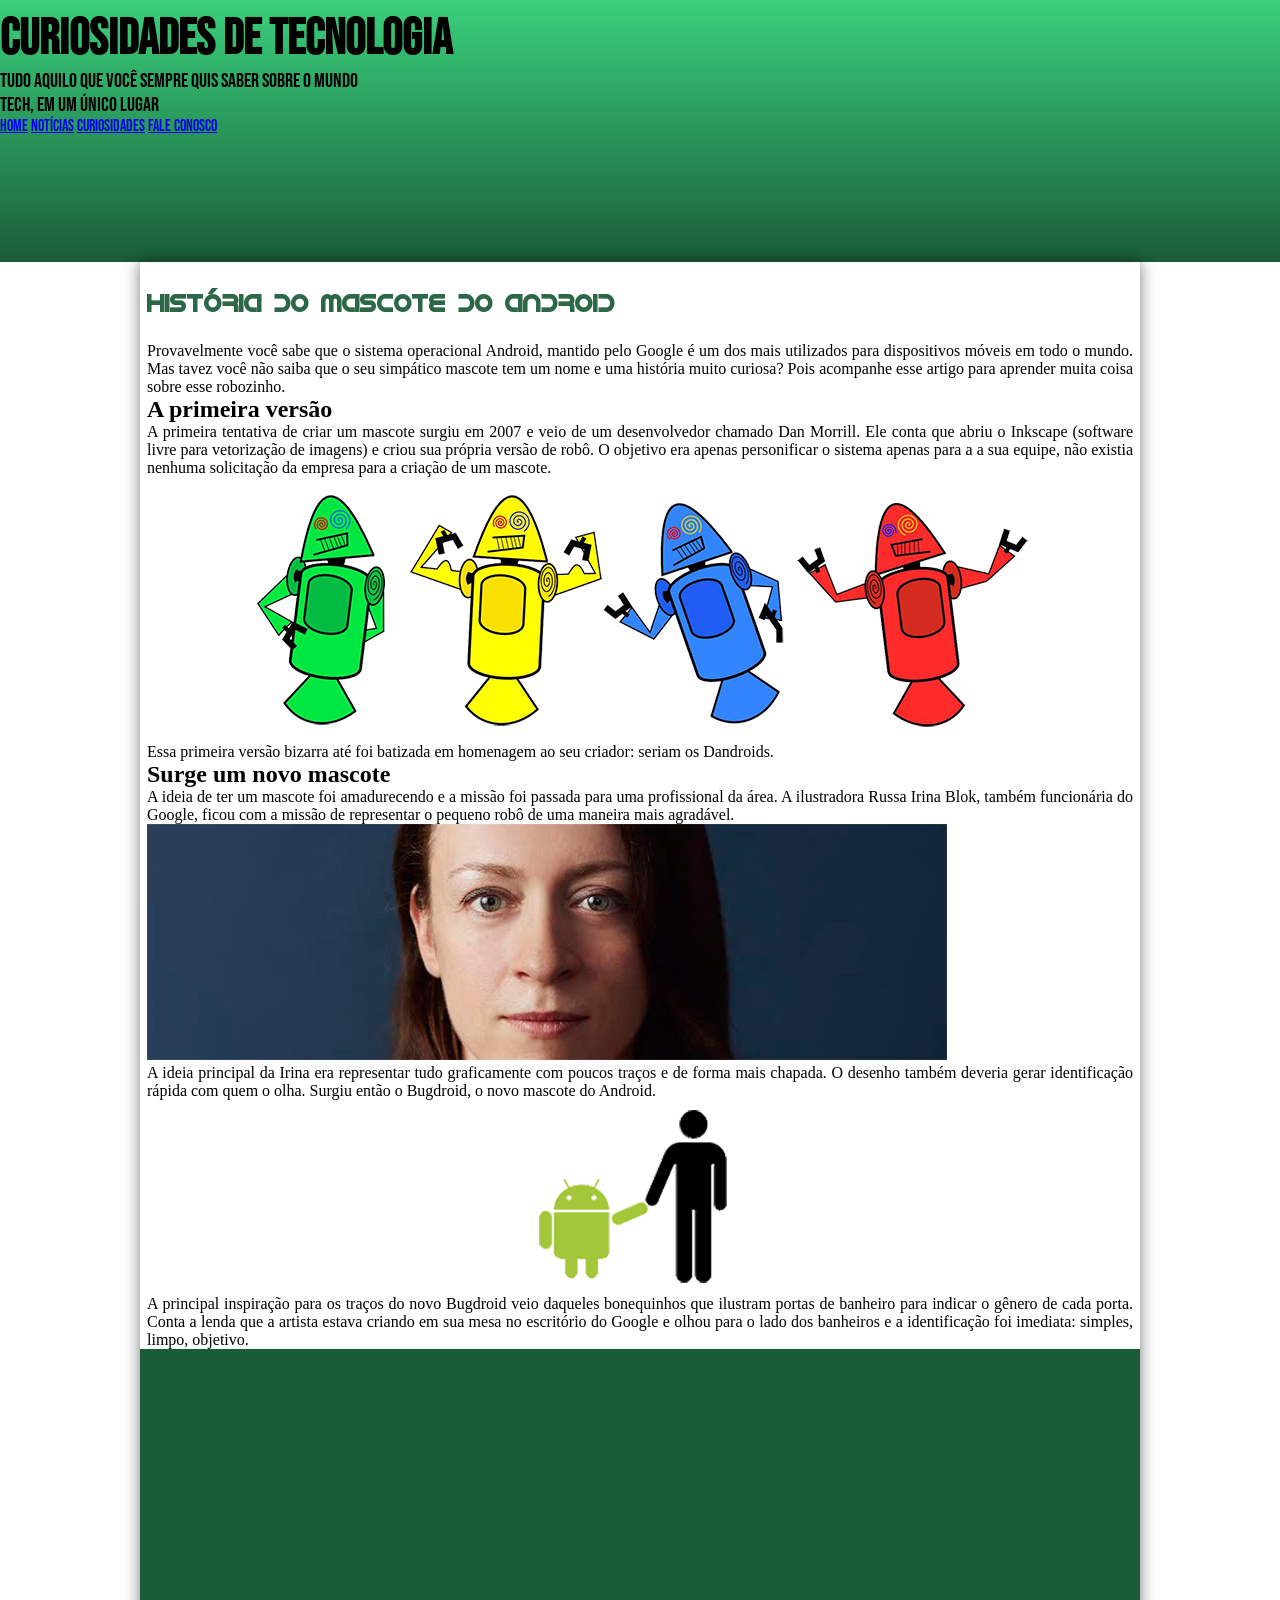
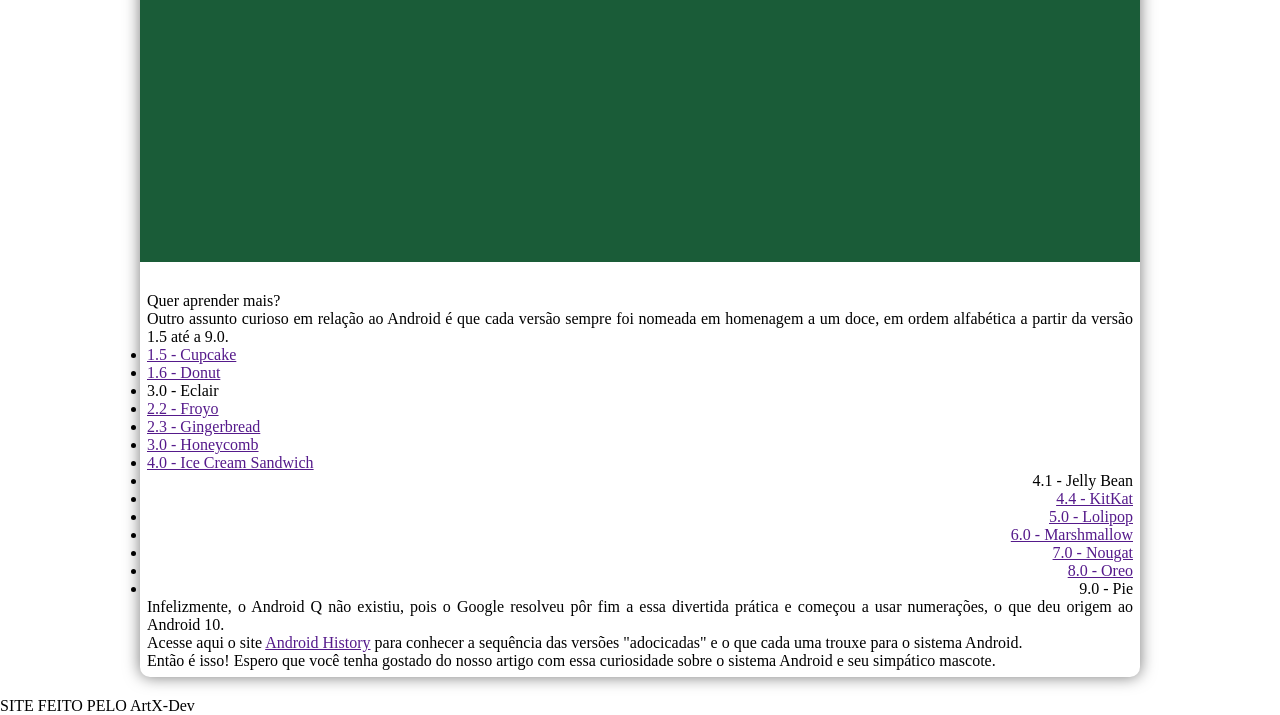
==== index.html @ 90d138a1 "projeto.update" ====
<!DOCTYPE html>
<html lang="pt-br">
<head>
    <meta charset="UTF-8">
    <meta name="viewport" content="width=device-width, initial-scale=1.0">
    <title>Document</title>
    <link rel="stylesheet" href="style.css">
    <link rel="shortcut icon" href="favicon.ico" type="image/x-icon">
</head>
<body>
    <header>
        <h1 class="h" style="font-size: 50px;">CURIOSIDADES DE TECNOLOGIA</h1>
        <p class="p" style="font-size: 20px; text-indent: 0%;">Tudo aquilo que você sempre quis saber sobre o mundo <br> Tech, em um único lugar</p>
         <nav>
             <p>
                <a href="index.html" class="menu">Home</a>
                <a href="noticias.html" class="menu">Notícias</a>
                <a href="curiosidades.html" class="menu">Curiosidades</a>
                <a href="contato.html" class="menu">Fale Conosco</a>
            </p>
        </nav>
    </header>
    <main>
        <section class="historia">
            <h2 class="his">História do Mascote do Android</h2>
            <p>Provavelmente você sabe que o sistema operacional Android, mantido pelo Google é um dos mais utilizados para dispositivos móveis em todo o mundo. Mas tavez você não saiba que o seu simpático mascote tem um nome e uma história muito curiosa? Pois acompanhe esse artigo para aprender muita coisa sobre esse robozinho.</p>
        </section>
        <section>
            <h1  class="titulo">A primeira versão</h1>
            <p>A primeira tentativa de criar um mascote surgiu em 2007 e veio de um desenvolvedor chamado Dan Morrill. Ele conta que abriu o Inkscape (software livre para vetorização de imagens) e criou sua própria versão de robô. O objetivo era apenas personificar o sistema apenas para a a sua equipe, não existia nenhuma solicitação da empresa para a criação de um mascote.</p>
        </section>
        <section class="imagem">
            <picture>
                <source media="(min-width: 600px )" srcset="dan-droids.png" type="image/png"  style="margin-left: auto; margin-right: auto; display: block;">
                <img src="dan-droids-pq.png" alt="grande" style="margin-left: auto; margin-right: auto; display: block;">
            </picture>
            <p>Essa primeira versão bizarra até foi batizada em homenagem ao seu criador: seriam os Dandroids.</p>
        </section>
        <section class="mascote">
            <h2 class="titulo">Surge um novo mascote</h2>
            <p>A ideia de ter um mascote foi amadurecendo e a missão foi passada para uma profissional da área. A ilustradora Russa Irina Blok, também funcionária do Google, ficou com a missão de representar o pequeno robô de uma maneira mais agradável.</p>
            <picture>
                <source media="(min-width:600px )" srcset= "irina-blok.jpg" type="image/jpeg" style="margin-left: auto; margin-right: auto; display: block;">
                <img src="irina-blok-pq.jpg" alt="Irina Blok">
            </picture>
            <p>A ideia principal da Irina era representar tudo graficamente com poucos traços e de forma mais chapada. O desenho também deveria gerar identificação rápida com quem o olha. Surgiu então o Bugdroid, o novo mascote do Android.</p>
            <img src="bugdroid.png" alt="bugdroid" style="margin-left: auto; margin-right: auto; display: block;" class="pequeno">
            <p>A principal inspiração para os traços do novo Bugdroid veio daqueles bonequinhos que ilustram portas de banheiro para indicar o gênero de cada porta. Conta a lenda que a artista estava criando em sua mesa no escritório do Google e olhou para o lado dos banheiros e a identificação foi imediata: simples, limpo, objetivo.</p>
        </section>
        <section">
               <div class="video"><iframe width="560" height="315" src="https://www.youtube.com/embed/u9NE0jInb_c?si=yB-sre6vDTJPY2Mr" title="YouTube video player" frameborder="0" allow="accelerometer; autoplay; clipboard-write; encrypted-media; gyroscope; picture-in-picture; web-share" referrerpolicy="strict-origin-when-cross-origin" allowfullscreen></iframe></div>
        </section>
        <section class="aprender">
            <p class="p1">Quer aprender mais?</p>
            <p>Outro assunto curioso em relação ao Android é que cada versão sempre foi nomeada em homenagem a um doce, em ordem alfabética a partir da versão 1.5 até a 9.0.</p>
            <ul steyle="text-align: left;">
                <li><a href="">1.5 - Cupcake</a></li>
                <li><a href="">1.6 - Donut</a></li>
                <li><a href=""></a>3.0 - Eclair</a></li>
                <li><a href="">2.2 - Froyo</a></li>
                <li><a href="">2.3 - Gingerbread</a></li>
                <li><a href="">3.0 - Honeycomb</a></li>
                <li><a href="">4.0 - Ice Cream Sandwich</a></li>
                
            </ul>
            <ul style="text-align: right;">
                <li><a href=""></a>4.1 - Jelly Bean</a></li>
                <li><a href="">4.4 - KitKat</a></li>
                <li><a href="">5.0 - Lolipop</a></li>
                <li><a href="">6.0 - Marshmallow</a></li>
                <li><a href="">7.0 - Nougat</a></li>
                <li><a href="">8.0 - Oreo</a></li>
                <li><a href=""></a>9.0 - Pie</a></li>
            </ul>
            <p>Infelizmente, o Android Q não existiu, pois o Google resolveu pôr fim a essa divertida prática e começou a usar numerações, o que deu origem ao Android 10.</p>
            <p>Acesse aqui o site <a href="" class="histo">Android History</a> para conhecer a sequência das versões "adocicadas" e o que cada uma trouxe para o sistema Android.</p>
        </section>
        <p>Então é isso! Espero que você tenha gostado do nosso artigo com essa curiosidade sobre o sistema Android e seu simpático mascote.</p>
    </main>
    <footer>
        <p>SITE FEITO PELO ArtX-Dev</p>
    </footer>
    
</body>
</html>
---- style.css ----
@font-face{
    font-family: 'Roboto';
    src: url('idroid.otf') format('opentype');
    
}

@font-face {
    font-family: 'bebas';
    src: url('BebasNeue-Regular.otf') format('opentype');
}
*{
    box-sizing: border-box;
    margin: 0;
    padding: 0;
}
header{
    background-image: linear-gradient(to top, #1A5C38,  #3AD07C);
    font-family:'bebas' ;
    font-weight: 100;
    margin: 0px 0px 0px 0px;
    padding: 9px 0px 0px 0px;
    min-height: 262px;
}
body{
    background-image: linear-gradient(#84E1AD);
}

.his{
    font-family: 'Roboto';
    padding-bottom: 25px;
    padding-top: 20px;
    color: #2C6847;
}

main{
    background-color: white;
    margin: 0px auto;
    padding: 7px;
    text-align: justify;
    box-shadow: 0px 0px 16px rgba(0, 0, 0, 0.534);
    max-width: 1000px;
    min-width: 300px;
    border-bottom-left-radius: 10px;
    border-bottom-right-radius: 10px;
    margin-bottom: 20px;
}

.video{
    background-color: #1A5C38;
    margin: 0px -7px 30px -7px;
    padding: 20px;
    position: relative;
    padding-bottom: 50%;
}

.video > iframe{
    position: absolute;
    top: 5%;
    left: 5%;
    height: 90%;
    width: 90%;

section > picture > img{
    margin-left: auto;
    margin-right: auto;
    display: block;

}

.h{
    text-align: center;
    margin: 50px;
    color: white;
    text-shadow: 1px 1px 2px black;
}

.p{
    text-align: center;
    margin: 20px;
    color: white;
    text-shadow: 1px 1px 2px black;
}

.menu{
    text-decoration: none;
    color: white;
    font-weight: bolder;
    font-family: sans-serif;
    padding: 5px;
    margin: 10px;
}

.titulo{
    font-family: 'Roboto';
    background-image: linear-gradient(90deg, #C6ECD7, white);
    color: #2C6847;
    font-size: 20px;
    margin-bottom: 25px;
    margin-top: 20px;
}

p{
    text-indent: 15px;
}

.aprender{
    height: auto;
    width: auto;
    margin-left: auto;
    margin-right: auto;
    background-color: #C5EBD6;
    border-radius: 10px;
}

ul > li{

    text-align: justify;
}

.aprender > .p1{
    background-color: #2FA866;
    color: white;
    height: 40px;
    font-weight: bolder;
    font-family: sans-serif;
    padding-top: 10px;
}

.aprender > p{
    margin-bottom: 30px;
}

ul {
    display: grid;
    grid-template-columns: 1fr 1fr;
    list-style: none; /* Remove os marcadores padrão */
    padding-left: 0;
}

ul li::before {
    content: '✔️ '; /* Coloca o emoji dentro do próprio item */
}

.histo{
    color: #2C6847;
    font-weight: bolder;
    text-decoration: none;
}

footer{
    background-color: #1A5C38;
    color: white;
    text-align: center;
    padding: 0.5px;
}

main img{
    width: 100%;
}

.pequeno{
    width: 50%;
}

section > iframe {
    min-width: 300px;
    max-width: 100%;
}

nav > p > a:hover{
    background-color: #2FA866;
    color: #1A5C38;
    transition-duration: 0.6s;
    border-radius: 5px;
}
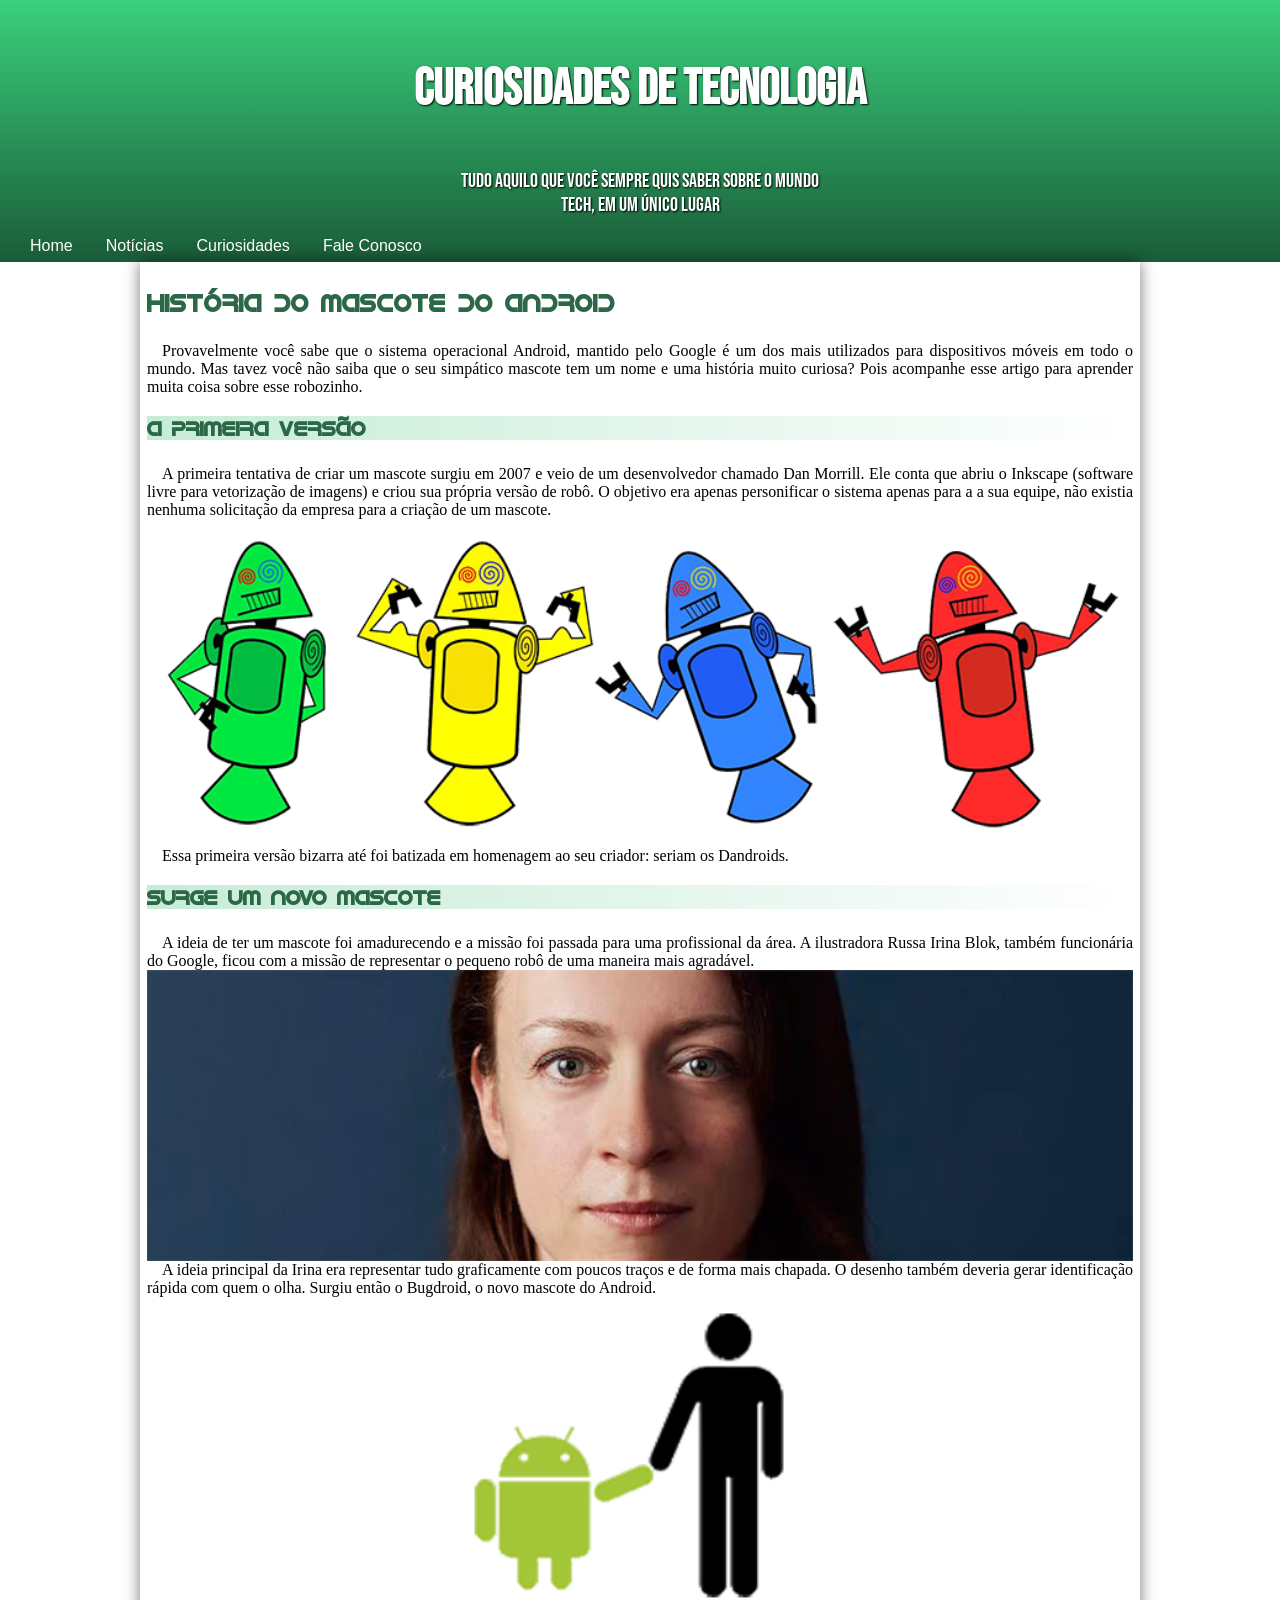
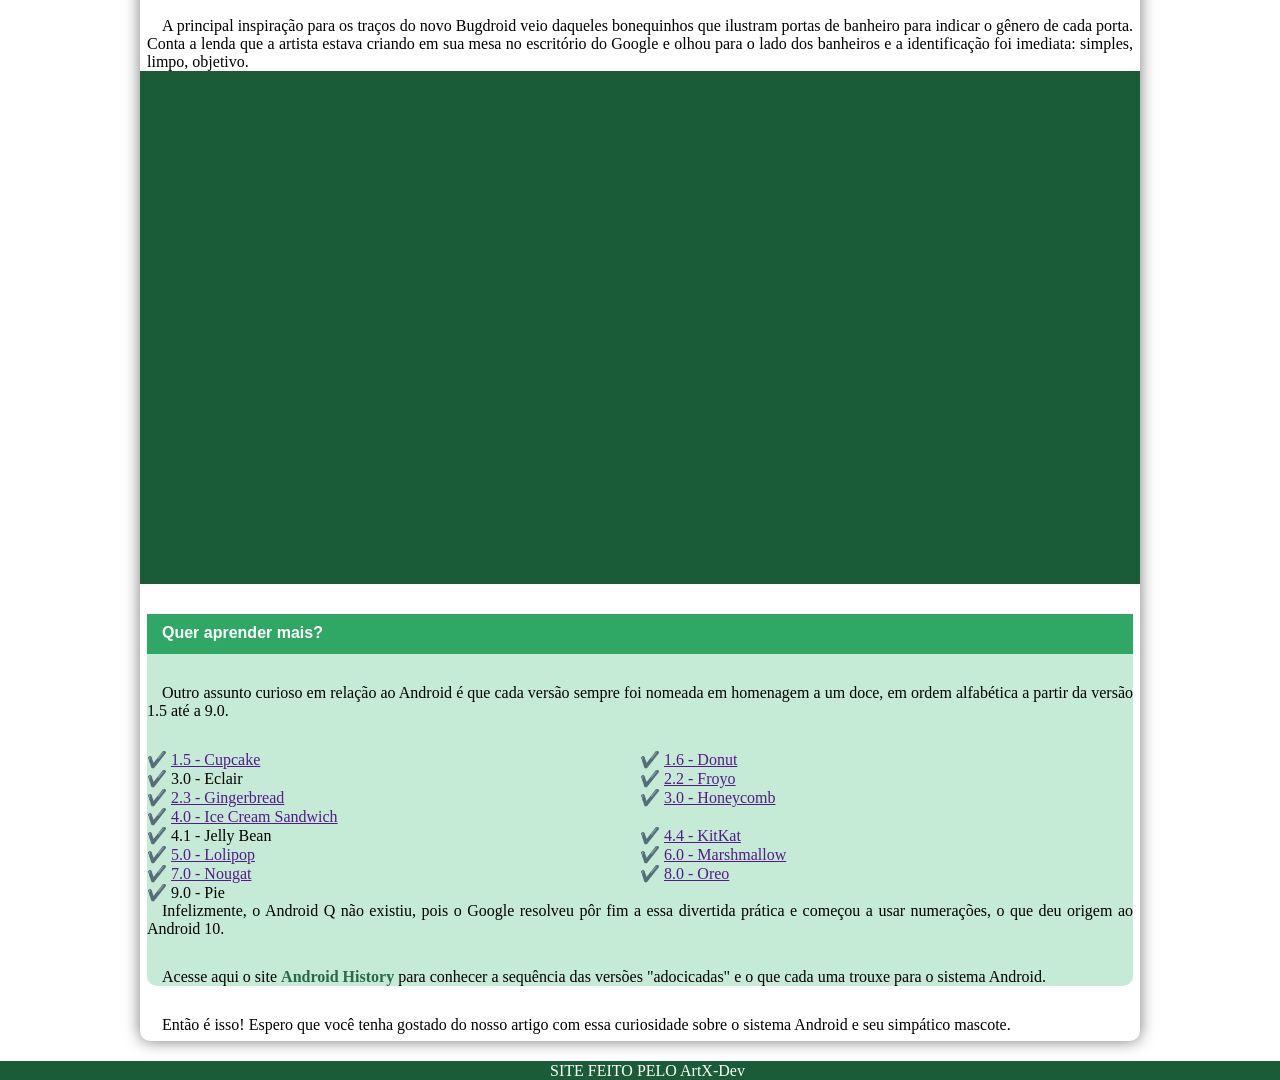
==== commit 941d5cdc: "Update index.html" ====
--- a/index.html
+++ b/index.html
@@ -48,7 +48,7 @@
             <p>A principal inspiração para os traços do novo Bugdroid veio daqueles bonequinhos que ilustram portas de banheiro para indicar o gênero de cada porta. Conta a lenda que a artista estava criando em sua mesa no escritório do Google e olhou para o lado dos banheiros e a identificação foi imediata: simples, limpo, objetivo.</p>
         </section>
         <section">
-               <div class="video"><iframe width="560" height="315" src="https://www.youtube.com/embed/u9NE0jInb_c?si=yB-sre6vDTJPY2Mr" title="YouTube video player" frameborder="0" allow="accelerometer; autoplay; clipboard-write; encrypted-media; gyroscope; picture-in-picture; web-share" referrerpolicy="strict-origin-when-cross-origin" allowfullscreen></iframe></div>
+               <div class="video"><iframe width="560" height="315" src="https://www.youtube.com/embed/l2UDgpLz20M?si=TWggCpk5ysvVk8y7" title="YouTube video player" frameborder="0" allow="accelerometer; autoplay; clipboard-write; encrypted-media; gyroscope; picture-in-picture; web-share" referrerpolicy="strict-origin-when-cross-origin" allowfullscreen></iframe></div>
         </section>
         <section class="aprender">
             <p class="p1">Quer aprender mais?</p>
--- a/style.css
+++ b/style.css
@@ -60,6 +60,7 @@
     left: 5%;
     height: 90%;
     width: 90%;
+}
 
 section > picture > img{
     margin-left: auto;
@@ -173,4 +174,4 @@
     color: #1A5C38;
     transition-duration: 0.6s;
     border-radius: 5px;
-}+}
